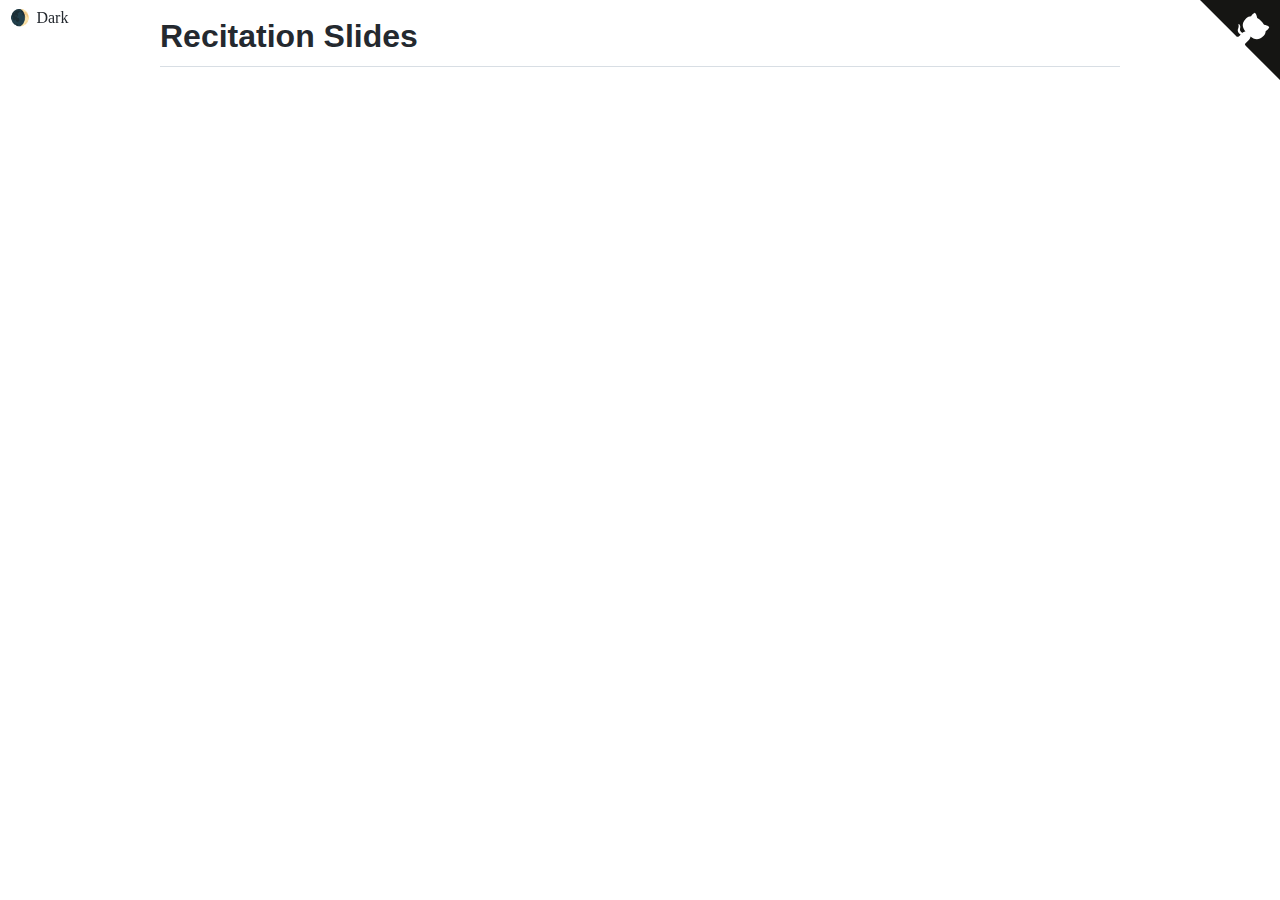
==== index.html @ 32c68a6b "Build: (7cf6cad) Add Index Page" ====
<!doctype html>
<html lang="en">
  <head>
    <meta charset="utf-8">
    <meta name="viewport" content="width=device-width, initial-scale=1">
    <link rel="icon" href="data:image/svg+xml,%3Csvg%20xmlns=%22http://www.w3.org/2000/svg%22%20viewBox=%220%200%20100%20100%22%3E%3Ctext%20y=%22.9em%22%20font-size=%2290%22%3E🌐%3C/text%3E%3C/svg%3E" type="image/x-icon">
  </head>
  <body><script type="module">const GITHUB_CORNERS_TEMPLATE = document.createElement("template");
GITHUB_CORNERS_TEMPLATE.innerHTML = `
<style>
:host a:hover .octo-arm { animation: octocat-wave 560ms ease-in-out; }
@keyframes octocat-wave {
  0%, 100% { transform: rotate(0); }
  20%, 60% { transform: rotate(-25deg); }
  40%, 80% { transform: rotate(10deg); }
}
@media (max-width:500px) {
  :host a:hover .octo-arm { animation: none; }
  :host .octo-arm { animation: octocat-wave 560ms ease-in-out; }
}
:host svg { z-index: 99; position: fixed; border: 0px; top: 0px; }
</style>
<svg width="80" height="80" viewBox="0 0 250 250" aria-hidden="true">
  <a xlink:href="https://github.com/uiwjs/react-github-corners" target="_blank" rel="nofollow sponsored" style="fill: rgb(21, 21, 19); color: rgb(255, 255, 255);">
    <g>
      <path d="M0,0 L115,115 L130,115 L142,142 L250,250 L250,0 Z"></path>
      <path d="M128.3,109.0 C113.8,99.7 119.0,89.6 119.0,89.6 C122.0,82.7 120.5,78.6 120.5,78.6 C119.2,72.0 123.4,76.3 123.4,76.3 C127.3,80.9 125.5,87.3 125.5,87.3 C122.9,97.6 130.6,101.9 134.4,103.2" fill="currentColor" class="octo-arm" style="transform-origin: 130px 106px;"></path>
      <path d="M115.0,115.0 C114.9,115.1 118.7,116.5 119.8,115.4 L133.7,101.6 C136.9,99.2 139.9,98.4 142.2,98.6 C133.8,88.0 127.5,74.4 143.8,58.0 C148.5,53.4 154.0,51.2 159.7,51.0 C160.3,49.4 163.2,43.6 171.4,40.1 C171.4,40.1 176.1,42.5 178.8,56.2 C183.1,58.6 187.2,61.8 190.9,65.4 C194.5,69.0 197.7,73.2 200.1,77.6 C213.8,80.2 216.3,84.9 216.3,84.9 C212.7,93.1 206.9,96.0 205.4,96.6 C205.1,102.4 203.0,107.8 198.3,112.5 C181.9,128.9 168.3,122.5 157.7,114.1 C157.9,116.9 156.7,120.9 152.7,124.9 L141.0,136.5 C139.8,137.7 141.6,141.9 141.8,141.8 Z" fill="currentColor" class="octo-body"></path>
    </g>
  </a>
</svg>
`;
export class GithubCorners extends HTMLElement {
    constructor() {
        super();
        this.right = '0';
        this.shadow = this.attachShadow({ mode: 'open' });
        this.shadow.appendChild(this.ownerDocument.importNode(GITHUB_CORNERS_TEMPLATE.content, true));
        this.update();
    }
    static get observedAttributes() {
        return ['style', 'z-index', 'target', 'height', 'width', 'href', 'color', 'fill', 'position', 'top', 'left', 'right', 'bottom', 'transform'];
    }
    setAttr(name, value) {
        const svg = this.shadow.querySelector('svg');
        if (/(href)/.test(name.toLocaleLowerCase())) {
            svg.lastElementChild.setAttribute('xlink:href', value);
        }
        else if (/(color|fill)/.test(name.toLocaleLowerCase())) {
            svg.firstElementChild.style[name] = value;
        }
        else if (/(z-index|position|top|left|right|bottom|transform)/.test(name.toLocaleLowerCase())) {
            svg.style[name] = value;
        }
        else {
            svg.setAttribute(name, value);
        }
    }
    update() {
        ;
        [...this.getAttributeNames(), 'right'].forEach((name) => {
            const value = this.getAttribute(name) || this[name] || '';
            this.setAttr(name, value);
        });
    }
    attributeChangedCallback(name, oldValue, newValue) {
        if (oldValue !== newValue) {
            this.setAttr(name, newValue);
        }
    }
}
customElements.define('github-corners', GithubCorners);</script><github-corners target="__blank" position="fixed" z-index="999" href="https://github.com/shinwookim/CSXXXX-2234-Recitation"></github-corners><dark-mode permanent style="position: fixed; top: 8px; left: 10px; z-index: 999;" dark="Dark" light="Light"></dark-mode><script>const t=document;const e="_dark_mode_theme_";const s="permanent";const o="colorschemechange";const i="permanentcolorscheme";const h="light";const r="dark";const n=(t,e,s=e)=>{Object.defineProperty(t,s,{enumerable:true,get(){const t=this.getAttribute(e);return t===null?"":t},set(t){this.setAttribute(e,t)}})};const c=(t,e,s=e)=>{Object.defineProperty(t,s,{enumerable:true,get(){return this.hasAttribute(e)},set(t){if(t){this.setAttribute(e,"")}else{this.removeAttribute(e)}}})};class a extends HTMLElement{static get observedAttributes(){return["mode",h,r,s]}LOCAL_NANE=e;constructor(){super();this.t()}connectedCallback(){n(this,"mode");n(this,r);n(this,h);c(this,s);const a=localStorage.getItem(e);if(a&&[h,r].includes(a)){this.mode=a;this.permanent=true}if(this.permanent&&!a){localStorage.setItem(e,this.mode)}const l=[h,r].includes(a);if(this.permanent&&a){this.o()}else{if(window.matchMedia&&window.matchMedia("(prefers-color-scheme: dark)").matches){this.mode=r;this.o()}if(window.matchMedia&&window.matchMedia("(prefers-color-scheme: light)").matches){this.mode=h;this.o()}}if(!this.permanent&&!l){window.matchMedia("(prefers-color-scheme: light)").onchange=t=>{this.mode=t.matches?h:r;this.o()};window.matchMedia("(prefers-color-scheme: dark)").onchange=t=>{this.mode=t.matches?r:h;this.o()}}const d=new MutationObserver(((s,h)=>{this.mode=t.documentElement.dataset.colorMode;if(this.permanent&&l){localStorage.setItem(e,this.mode);this.i(i,{permanent:this.permanent})}this.h();this.i(o,{colorScheme:this.mode})}));d.observe(t.documentElement,{attributes:true});this.i(o,{colorScheme:this.mode});this.h()}attributeChangedCallback(t,s,o){if(t==="mode"&&s!==o&&[h,r].includes(o)){const t=localStorage.getItem(e);if(this.mode===t){this.mode=o;this.h();this.o()}else if(this.mode&&this.mode!==t){this.h();this.o()}}else if((t===h||t===r)&&s!==o){this.h()}if(t==="permanent"&&typeof this.permanent==="boolean"){this.permanent?localStorage.setItem(e,this.mode):localStorage.removeItem(e)}}o(){t.documentElement.setAttribute("data-color-mode",this.mode)}h(){this.icon.textContent=this.mode===h?"🌒":"🌞";this.text.textContent=this.mode===h?this.getAttribute(r):this.getAttribute(h)}t(){var s=this.attachShadow({mode:"open"});this.label=t.createElement("span");this.label.setAttribute("class","wrapper");this.label.onclick=()=>{this.mode=this.mode===h?r:h;if(this.permanent){localStorage.setItem(e,this.mode)}this.o();this.h()};s.appendChild(this.label);this.icon=t.createElement("span");this.label.appendChild(this.icon);this.text=t.createElement("span");this.label.appendChild(this.text);const o=`
[data-color-mode*='dark'], [data-color-mode*='dark'] body {
  color-scheme: dark;
  --color-theme-bg: #0d1117;
  --color-theme-text: #c9d1d9;
  background-color: var(--color-theme-bg);
  color: var(--color-theme-text);
}

[data-color-mode*='light'], [data-color-mode*='light'] body {
  color-scheme: light;
  --color-theme-bg: #fff;
  --color-theme-text: #24292f;
  background-color: var(--color-theme-bg);
  color: var(--color-theme-text);
}`;const i="_dark_mode_style_";const n=t.getElementById(i);if(!n){var c=t.createElement("style");c.id=i;c.textContent=o;t.head.appendChild(c)}var a=t.createElement("style");a.textContent=`
    .wrapper { cursor: pointer; user-select: none; position: relative; }
    .wrapper > span + span { margin-left: .4rem; }
    `;s.appendChild(a)}i(t,e){this.dispatchEvent(new CustomEvent(t,{bubbles:true,composed:true,detail:e}))}}customElements.define("dark-mode",a);</script><script>const __TEMPLATE__ = document.createElement('template');
__TEMPLATE__.innerHTML = `
<style>

markdown-style h1:hover a.anchor .octicon-link:before,
markdown-style h2:hover a.anchor .octicon-link:before,
markdown-style h3:hover a.anchor .octicon-link:before,
markdown-style h4:hover a.anchor .octicon-link:before,
markdown-style h5:hover a.anchor .octicon-link:before,
markdown-style h6:hover a.anchor .octicon-link:before {
  width: 16px;
  height: 16px;
  content: ' ';
  display: inline-block;
  background-color: currentColor;
  -webkit-mask-image: url("data:image/svg+xml,<svg xmlns='http://www.w3.org/2000/svg' viewBox='0 0 16 16' version='1.1' aria-hidden='true'><path fill-rule='evenodd' d='M7.775 3.275a.75.75 0 001.06 1.06l1.25-1.25a2 2 0 112.83 2.83l-2.5 2.5a2 2 0 01-2.83 0 .75.75 0 00-1.06 1.06 3.5 3.5 0 004.95 0l2.5-2.5a3.5 3.5 0 00-4.95-4.95l-1.25 1.25zm-4.69 9.64a2 2 0 010-2.83l2.5-2.5a2 2 0 012.83 0 .75.75 0 001.06-1.06 3.5 3.5 0 00-4.95 0l-2.5 2.5a3.5 3.5 0 004.95 4.95l1.25-1.25a.75.75 0 00-1.06-1.06l-1.25 1.25a2 2 0 01-2.83 0z'></path></svg>");
  mask-image: url("data:image/svg+xml,<svg xmlns='http://www.w3.org/2000/svg' viewBox='0 0 16 16' version='1.1' aria-hidden='true'><path fill-rule='evenodd' d='M7.775 3.275a.75.75 0 001.06 1.06l1.25-1.25a2 2 0 112.83 2.83l-2.5 2.5a2 2 0 01-2.83 0 .75.75 0 00-1.06 1.06 3.5 3.5 0 004.95 0l2.5-2.5a3.5 3.5 0 00-4.95-4.95l-1.25 1.25zm-4.69 9.64a2 2 0 010-2.83l2.5-2.5a2 2 0 012.83 0 .75.75 0 001.06-1.06 3.5 3.5 0 00-4.95 0l-2.5 2.5a3.5 3.5 0 004.95 4.95l1.25-1.25a.75.75 0 00-1.06-1.06l-1.25 1.25a2 2 0 01-2.83 0z'></path></svg>");
}
[data-color-mode*='light'], [data-color-mode*='light'] body, markdown-style[theme*='light'] { --color-prettylights-syntax-comment: #6e7781; --color-prettylights-syntax-constant: #0550ae; --color-prettylights-syntax-entity: #8250df; --color-prettylights-syntax-storage-modifier-import: #24292f; --color-prettylights-syntax-entity-tag: #116329; --color-prettylights-syntax-keyword: #cf222e; --color-prettylights-syntax-string: #0a3069; --color-prettylights-syntax-variable: #953800; --color-prettylights-syntax-brackethighlighter-unmatched: #82071e; --color-prettylights-syntax-invalid-illegal-text: #f6f8fa; --color-prettylights-syntax-invalid-illegal-bg: #82071e; --color-prettylights-syntax-carriage-return-text: #f6f8fa; --color-prettylights-syntax-carriage-return-bg: #cf222e; --color-prettylights-syntax-string-regexp: #116329; --color-prettylights-syntax-markup-list: #3b2300; --color-prettylights-syntax-markup-heading: #0550ae; --color-prettylights-syntax-markup-italic: #24292f; --color-prettylights-syntax-markup-bold: #24292f; --color-prettylights-syntax-markup-deleted-text: #82071e; --color-prettylights-syntax-markup-deleted-bg: #FFEBE9; --color-prettylights-syntax-markup-inserted-text: #116329; --color-prettylights-syntax-markup-inserted-bg: #dafbe1; --color-prettylights-syntax-markup-changed-text: #953800; --color-prettylights-syntax-markup-changed-bg: #ffd8b5; --color-prettylights-syntax-markup-ignored-text: #eaeef2; --color-prettylights-syntax-markup-ignored-bg: #0550ae; --color-prettylights-syntax-meta-diff-range: #8250df; --color-prettylights-syntax-brackethighlighter-angle: #57606a; --color-prettylights-syntax-sublimelinter-gutter-mark: #8c959f; --color-prettylights-syntax-constant-other-reference-link: #0a3069; --color-fg-default: #24292f; --color-fg-muted: #57606a; --color-fg-subtle: #6e7781; --color-canvas-default: #ffffff; --color-canvas-subtle: #f6f8fa; --color-border-default: #d0d7de; --color-border-muted: hsla(210,18%,87%,1); --color-neutral-muted: rgba(175,184,193,0.2); --color-accent-fg: #0969da; --color-accent-emphasis: #0969da; --color-attention-subtle: #fff8c5; --color-danger-fg: #cf222e; } [data-color-mode*='dark'], [data-color-mode*='dark'] body, markdown-style[theme*='dark'] { --color-prettylights-syntax-comment: #8b949e; --color-prettylights-syntax-constant: #79c0ff; --color-prettylights-syntax-entity: #d2a8ff; --color-prettylights-syntax-storage-modifier-import: #c9d1d9; --color-prettylights-syntax-entity-tag: #7ee787; --color-prettylights-syntax-keyword: #ff7b72; --color-prettylights-syntax-string: #a5d6ff; --color-prettylights-syntax-variable: #ffa657; --color-prettylights-syntax-brackethighlighter-unmatched: #f85149; --color-prettylights-syntax-invalid-illegal-text: #f0f6fc; --color-prettylights-syntax-invalid-illegal-bg: #8e1519; --color-prettylights-syntax-carriage-return-text: #f0f6fc; --color-prettylights-syntax-carriage-return-bg: #b62324; --color-prettylights-syntax-string-regexp: #7ee787; --color-prettylights-syntax-markup-list: #f2cc60; --color-prettylights-syntax-markup-heading: #1f6feb; --color-prettylights-syntax-markup-italic: #c9d1d9; --color-prettylights-syntax-markup-bold: #c9d1d9; --color-prettylights-syntax-markup-deleted-text: #ffdcd7; --color-prettylights-syntax-markup-deleted-bg: #67060c; --color-prettylights-syntax-markup-inserted-text: #aff5b4; --color-prettylights-syntax-markup-inserted-bg: #033a16; --color-prettylights-syntax-markup-changed-text: #ffdfb6; --color-prettylights-syntax-markup-changed-bg: #5a1e02; --color-prettylights-syntax-markup-ignored-text: #c9d1d9; --color-prettylights-syntax-markup-ignored-bg: #1158c7; --color-prettylights-syntax-meta-diff-range: #d2a8ff; --color-prettylights-syntax-brackethighlighter-angle: #8b949e; --color-prettylights-syntax-sublimelinter-gutter-mark: #484f58; --color-prettylights-syntax-constant-other-reference-link: #a5d6ff; --color-fg-default: #c9d1d9; --color-fg-muted: #8b949e; --color-fg-subtle: #484f58; --color-canvas-default: #0d1117; --color-canvas-subtle: #161b22; --color-border-default: #30363d; --color-border-muted: #21262d; --color-neutral-muted: rgba(110,118,129,0.4); --color-accent-fg: #58a6ff; --color-accent-emphasis: #1f6feb; --color-attention-subtle: rgba(187,128,9,0.15); --color-danger-fg: #f85149; } markdown-style { display: block; -webkit-text-size-adjust: 100%; font-family: -apple-system,BlinkMacSystemFont,"Segoe UI",Helvetica,Arial,sans-serif,"Apple Color Emoji","Segoe UI Emoji"; font-size: 16px; line-height: 1.5; word-wrap: break-word; color: var(--color-fg-default); background-color: var(--color-canvas-default); } markdown-style details, markdown-style figcaption, markdown-style figure { display: block; } markdown-style summary { display: list-item; } markdown-style [hidden] { display: none !important; } markdown-style a { background-color: transparent; color: var(--color-accent-fg); text-decoration: none; } markdown-style a:active, markdown-style a:hover { outline-width: 0; } markdown-style abbr[title] { border-bottom: none; text-decoration: underline dotted; } markdown-style b, markdown-style strong { font-weight: 600; } markdown-style dfn { font-style: italic; } markdown-style h1 { margin: .67em 0; font-weight: 600; padding-bottom: .3em; font-size: 2em; border-bottom: 1px solid var(--color-border-muted); } markdown-style mark { background-color: var(--color-attention-subtle); color: var(--color-text-primary); } markdown-style small { font-size: 90%; } markdown-style sub, markdown-style sup { font-size: 75%; line-height: 0; position: relative; vertical-align: baseline; } markdown-style sub { bottom: -0.25em; } markdown-style sup { top: -0.5em; } markdown-style img { border-style: none; max-width: 100%; box-sizing: content-box; background-color: var(--color-canvas-default); } markdown-style code, markdown-style kbd, markdown-style pre, markdown-style samp { font-family: monospace,monospace; font-size: 1em; } markdown-style figure { margin: 1em 40px; } markdown-style hr { box-sizing: content-box; overflow: hidden; background: transparent; border-bottom: 1px solid var(--color-border-muted); height: .25em; padding: 0; margin: 24px 0; background-color: var(--color-border-default); border: 0; } markdown-style input { font: inherit; margin: 0; overflow: visible; font-family: inherit; font-size: inherit; line-height: inherit; } markdown-style [type=button], markdown-style [type=reset], markdown-style [type=submit] { -webkit-appearance: button; } markdown-style [type=button]::-moz-focus-inner, markdown-style [type=reset]::-moz-focus-inner, markdown-style [type=submit]::-moz-focus-inner { border-style: none; padding: 0; } markdown-style [type=button]:-moz-focusring, markdown-style [type=reset]:-moz-focusring, markdown-style [type=submit]:-moz-focusring { outline: 1px dotted ButtonText; } markdown-style [type=checkbox], markdown-style [type=radio] { box-sizing: border-box; padding: 0; } markdown-style [type=number]::-webkit-inner-spin-button, markdown-style [type=number]::-webkit-outer-spin-button { height: auto; } markdown-style [type=search] { -webkit-appearance: textfield; outline-offset: -2px; } markdown-style [type=search]::-webkit-search-cancel-button, markdown-style [type=search]::-webkit-search-decoration { -webkit-appearance: none; } markdown-style ::-webkit-input-placeholder { color: inherit; opacity: .54; } markdown-style ::-webkit-file-upload-button { -webkit-appearance: button; font: inherit; } markdown-style a:hover { text-decoration: underline; } markdown-style hr::before { display: table; content: ""; } markdown-style hr::after { display: table; clear: both; content: ""; } markdown-style table { border-spacing: 0; border-collapse: collapse; display: block; width: max-content; max-width: 100%; overflow: auto; } markdown-style td, markdown-style th { padding: 0; } markdown-style details summary { cursor: pointer; } markdown-style details:not([open])>*:not(summary) { display: none !important; } markdown-style kbd { display: inline-block; padding: 3px 5px; font: 11px ui-monospace,SFMono-Regular,SF Mono,Menlo,Consolas,Liberation Mono,monospace; line-height: 10px; color: var(--color-fg-default); vertical-align: middle; background-color: var(--color-canvas-subtle); border: solid 1px var(--color-neutral-muted); border-bottom-color: var(--color-neutral-muted); border-radius: 6px; box-shadow: inset 0 -1px 0 var(--color-neutral-muted); } markdown-style h1, markdown-style h2, markdown-style h3, markdown-style h4, markdown-style h5, markdown-style h6 { margin-top: 24px; margin-bottom: 16px; font-weight: 600; line-height: 1.25; } markdown-style h2 { font-weight: 600; padding-bottom: .3em; font-size: 1.5em; border-bottom: 1px solid var(--color-border-muted); } markdown-style h3 { font-weight: 600; font-size: 1.25em; } markdown-style h4 { font-weight: 600; font-size: 1em; } markdown-style h5 { font-weight: 600; font-size: .875em; } markdown-style h6 { font-weight: 600; font-size: .85em; color: var(--color-fg-muted); } markdown-style p { margin-top: 0; margin-bottom: 10px; } markdown-style blockquote { margin: 0; padding: 0 1em; color: var(--color-fg-muted); border-left: .25em solid var(--color-border-default); } markdown-style ul, markdown-style ol { margin-top: 0; margin-bottom: 0; padding-left: 2em; } markdown-style ol ol, markdown-style ul ol { list-style-type: lower-roman; } markdown-style ul ul ol, markdown-style ul ol ol, markdown-style ol ul ol, markdown-style ol ol ol { list-style-type: lower-alpha; } markdown-style dd { margin-left: 0; } markdown-style tt, markdown-style code { font-family: ui-monospace,SFMono-Regular,SF Mono,Menlo,Consolas,Liberation Mono,monospace; font-size: 12px; } markdown-style pre { margin-top: 0; margin-bottom: 0; font-family: ui-monospace,SFMono-Regular,SF Mono,Menlo,Consolas,Liberation Mono,monospace; font-size: 12px; word-wrap: normal; } markdown-style .octicon { display: inline-block; overflow: visible !important; vertical-align: text-bottom; fill: currentColor; } markdown-style ::placeholder { color: var(--color-fg-subtle); opacity: 1; } markdown-style input::-webkit-outer-spin-button, markdown-style input::-webkit-inner-spin-button { margin: 0; -webkit-appearance: none; appearance: none; }
markdown-style .token.comment, markdown-style .token.prolog, markdown-style .token.doctype, markdown-style .token.cdata { color: var(--color-prettylights-syntax-comment); } markdown-style .token.namespace { opacity: 0.7; } markdown-style .token.tag, markdown-style .token.selector, markdown-style .token.constant, markdown-style .token.symbol, markdown-style .token.deleted { color: var(--color-prettylights-syntax-entity-tag); } markdown-style .token.maybe-class-name { color: var(--color-prettylights-syntax-variable); } markdown-style .token.property-access, markdown-style .token.operator, markdown-style .token.boolean, markdown-style .token.number, markdown-style .token.selector markdown-style .token.class, markdown-style .token.attr-name, markdown-style .token.string, markdown-style .token.char, markdown-style .token.builtin { color: var(--color-prettylights-syntax-constant); } markdown-style .token.deleted { color: var(--color-prettylights-syntax-markup-deleted-text); } markdown-style .token.property { color: var(--color-prettylights-syntax-constant); } markdown-style .token.punctuation { color: var(--color-prettylights-syntax-markup-bold); } markdown-style .token.function { color: var(--color-prettylights-syntax-entity); } markdown-style .code-line .token.deleted { background-color: var(--color-prettylights-syntax-markup-deleted-bg); } markdown-style .token.inserted { color: var(--color-prettylights-syntax-markup-inserted-text); } markdown-style .code-line .token.inserted { background-color: var(--color-prettylights-syntax-markup-inserted-bg); } markdown-style .token.variable { color: var(--color-prettylights-syntax-constant); } markdown-style .token.entity, markdown-style .token.url, .language-css markdown-style .token.string, .style markdown-style .token.string { color: var(--color-prettylights-syntax-string); } markdown-style .token.color, markdown-style .token.atrule, markdown-style .token.attr-value, markdown-style .token.function, markdown-style .token.class-name { color: var(--color-prettylights-syntax-string); } markdown-style .token.rule, markdown-style .token.regex, markdown-style .token.important, markdown-style .token.keyword { color: var(--color-prettylights-syntax-keyword); } markdown-style .token.coord { color: var(--color-prettylights-syntax-meta-diff-range); } markdown-style .token.important, markdown-style .token.bold { font-weight: bold; } markdown-style .token.italic { font-style: italic; } markdown-style .token.entity { cursor: help; }
markdown-style [data-catalyst] { display: block; } markdown-style g-emoji { font-family: "Apple Color Emoji","Segoe UI Emoji","Segoe UI Symbol"; font-size: 1em; font-style: normal !important; font-weight: 400; line-height: 1; vertical-align: -0.075em; } markdown-style g-emoji img { width: 1em; height: 1em; } markdown-style::before { display: table; content: ""; } markdown-style::after { display: table; clear: both; content: ""; } markdown-style>*:first-child { margin-top: 0 !important; } markdown-style>*:last-child { margin-bottom: 0 !important; } markdown-style a:not([href]) { color: inherit; text-decoration: none; } markdown-style .absent { color: var(--color-danger-fg); } markdown-style a.anchor { float: left; padding-right: 4px; margin-left: -20px; line-height: 1; } markdown-style a.anchor:focus { outline: none; } markdown-style p, markdown-style blockquote, markdown-style ul, markdown-style ol, markdown-style dl, markdown-style table, markdown-style pre, markdown-style details { margin-top: 0; margin-bottom: 16px; } markdown-style blockquote>:first-child { margin-top: 0; } markdown-style blockquote>:last-child { margin-bottom: 0; } markdown-style sup>a::before { content: "["; } markdown-style sup>a::after { content: "]"; }
markdown-style .octicon-video { border: 1px solid #d0d7de !important; border-radius: 6px !important; display: block; } markdown-style .octicon-video summary { border-bottom: 1px solid #d0d7de !important; padding: 8px 16px !important; cursor: pointer; } markdown-style .octicon-video > video { display: block !important; max-width: 100% !important; padding: 2px; box-sizing: border-box; border-bottom-right-radius: 6px !important; border-bottom-left-radius: 6px !important; } markdown-style details.octicon-video:not([open])>*:not(summary) { display: none !important; } markdown-style details.octicon-video:not([open]) > summary { border-bottom: 0 !important; } markdown-style h1 .octicon-link, markdown-style h2 .octicon-link, markdown-style h3 .octicon-link, markdown-style h4 .octicon-link, markdown-style h5 .octicon-link, markdown-style h6 .octicon-link { color: var(--color-fg-default); vertical-align: middle; visibility: hidden; } markdown-style h1:hover .anchor, markdown-style h2:hover .anchor, markdown-style h3:hover .anchor, markdown-style h4:hover .anchor, markdown-style h5:hover .anchor, markdown-style h6:hover .anchor { text-decoration: none; } markdown-style h1:hover .anchor .octicon-link, markdown-style h2:hover .anchor .octicon-link, markdown-style h3:hover .anchor .octicon-link, markdown-style h4:hover .anchor .octicon-link, markdown-style h5:hover .anchor .octicon-link, markdown-style h6:hover .anchor .octicon-link { visibility: visible; } markdown-style h1 tt, markdown-style h1 code, markdown-style h2 tt, markdown-style h2 code, markdown-style h3 tt, markdown-style h3 code, markdown-style h4 tt, markdown-style h4 code, markdown-style h5 tt, markdown-style h5 code, markdown-style h6 tt, markdown-style h6 code { padding: 0 .2em; font-size: inherit; } markdown-style ul.no-list, markdown-style ol.no-list { padding: 0; list-style-type: none; } markdown-style ol[type="1"] { list-style-type: decimal; } markdown-style ol[type=a] { list-style-type: lower-alpha; } markdown-style ol[type=i] { list-style-type: lower-roman; } markdown-style div>ol:not([type]) { list-style-type: decimal; } markdown-style ul ul, markdown-style ul ol, markdown-style ol ol, markdown-style ol ul { margin-top: 0; margin-bottom: 0; } markdown-style li>p { margin-top: 16px; } markdown-style li+li { margin-top: .25em; } markdown-style dl { padding: 0; } markdown-style dl dt { padding: 0; margin-top: 16px; font-size: 1em; font-style: italic; font-weight: 600; } markdown-style dl dd { padding: 0 16px; margin-bottom: 16px; } markdown-style table th { font-weight: 600; } markdown-style table th, markdown-style table td { padding: 6px 13px; border: 1px solid var(--color-border-default); } markdown-style table tr { background-color: var(--color-canvas-default); border-top: 1px solid var(--color-border-muted); } markdown-style table tr:nth-child(2n) { background-color: var(--color-canvas-subtle); } markdown-style table img { background-color: transparent; vertical-align: middle; } markdown-style img[align=right] { padding-left: 20px; } markdown-style img[align=left] { padding-right: 20px; } markdown-style .emoji { max-width: none; vertical-align: text-top; background-color: transparent; } markdown-style span.frame { display: block; overflow: hidden; } markdown-style span.frame>span { display: block; float: left; width: auto; padding: 7px; margin: 13px 0 0; overflow: hidden; border: 1px solid var(--color-border-default); } markdown-style span.frame span img { display: block; float: left; } markdown-style span.frame span span { display: block; padding: 5px 0 0; clear: both; color: var(--color-fg-default); } markdown-style span.align-center { display: block; overflow: hidden; clear: both; } markdown-style span.align-center>span { display: block; margin: 13px auto 0; overflow: hidden; text-align: center; } markdown-style span.align-center span img { margin: 0 auto; text-align: center; } markdown-style span.align-right { display: block; overflow: hidden; clear: both; } markdown-style span.align-right>span { display: block; margin: 13px 0 0; overflow: hidden; text-align: right; } markdown-style span.align-right span img { margin: 0; text-align: right; } markdown-style span.float-left { display: block; float: left; margin-right: 13px; overflow: hidden; } markdown-style span.float-left span { margin: 13px 0 0; } markdown-style span.float-right { display: block; float: right; margin-left: 13px; overflow: hidden; } markdown-style span.float-right>span { display: block; margin: 13px auto 0; overflow: hidden; text-align: right; } markdown-style code, markdown-style tt { padding: .2em .4em; margin: 0; font-size: 85%; background-color: var(--color-neutral-muted); border-radius: 6px; } markdown-style code br, markdown-style tt br { display: none; } markdown-style del code { text-decoration: inherit; } markdown-style pre code { font-size: 100%; } markdown-style pre>code { padding: 0; margin: 0; word-break: normal; white-space: pre; background: transparent; border: 0; } markdown-style pre { position: relative; font-size: 85%; line-height: 1.45; background-color: var(--color-canvas-subtle); border-radius: 6px; } markdown-style pre code, markdown-style pre tt { display: inline; max-width: auto; padding: 0; margin: 0; overflow: visible; line-height: inherit; word-wrap: normal; background-color: transparent; border: 0; } markdown-style pre > code { padding: 16px; overflow: auto; display: block; } markdown-style .csv-data td, markdown-style .csv-data th { padding: 5px; overflow: hidden; font-size: 12px; line-height: 1; text-align: left; white-space: nowrap; } markdown-style .csv-data .blob-num { padding: 10px 8px 9px; text-align: right; background: var(--color-canvas-default); border: 0; } markdown-style .csv-data tr { border-top: 0; } markdown-style .csv-data th { font-weight: 600; background: var(--color-canvas-subtle); border-top: 0; } markdown-style .footnotes { font-size: 12px; color: var(--color-fg-muted); border-top: 1px solid var(--color-border-default); } markdown-style .footnotes ol { padding-left: 16px; } markdown-style .footnotes li { position: relative; } markdown-style .footnotes li:target::before { position: absolute; top: -8px; right: -8px; bottom: -8px; left: -24px; pointer-events: none; content: ""; border: 2px solid var(--color-accent-emphasis); border-radius: 6px; } markdown-style .footnotes li:target { color: var(--color-fg-default); } markdown-style .footnotes .data-footnote-backref g-emoji { font-family: monospace; } markdown-style .task-list-item { list-style-type: none; } markdown-style .task-list-item label { font-weight: 400; } markdown-style .task-list-item.enabled label { cursor: pointer; } markdown-style .task-list-item+.task-list-item { margin-top: 3px; } markdown-style .task-list-item .handle { display: none; } markdown-style .task-list-item-checkbox, markdown-style input[type="checkbox"] { margin: 0 .2em .25em -1.6em; vertical-align: middle; } markdown-style .contains-task-list:dir(rtl) .task-list-item-checkbox, markdown-style .contains-task-list:dir(rtl) input[type="checkbox"] { margin: 0 -1.6em .25em .2em; } markdown-style ::-webkit-calendar-picker-indicator { filter: invert(50%); }
</style>
<slot></slot>
`;
class MarkdownStyle extends HTMLElement {
    constructor() {
        super();
        this.shadow = this.attachShadow({ mode: 'open' });
        this.shadow.appendChild(__TEMPLATE__.content.cloneNode(true));
        const style = Array.prototype.slice
            .call(this.shadow.children)
            .find((item) => item.tagName === 'STYLE');
        if (style) {
            const id = '__MARKDOWN_STYLE__';
            const findStyle = document.getElementById(id);
            if (!findStyle) {
                style.id = id;
                document.head.append(style);
            }
        }
    }
    get theme() {
        const value = this.getAttribute('theme');
        return value === null ? '' : value;
    }
    set theme(name) {
        this.setAttribute('theme', name);
    }
    connectedCallback() {
        if (!this.theme) {
            const { colorMode } = document.documentElement.dataset;
            this.theme = colorMode;
            const observer = new MutationObserver((mutationsList, observer) => {
                this.theme = document.documentElement.dataset.colorMode;
            });
            observer.observe(document.documentElement, { attributes: true });
            window.matchMedia('(prefers-color-scheme: light)').onchange = (event) => {
                this.theme = event.matches ? 'light' : 'dark';
            };
            window.matchMedia('(prefers-color-scheme: dark)').onchange = (event) => {
                this.theme = event.matches ? 'dark' : 'light';
            };
        }
    }
}
customElements.define('markdown-style', MarkdownStyle);</script><markdown-style style="max-width: 960px; margin: 0 auto 60px auto; padding: 8px" class="markdown-style">
    <h1 id="recitation-slides"><a class="anchor" aria-hidden="true" tabindex="-1" href="#recitation-slides"><span class="octicon octicon-link"></span></a>Recitation Slides</h1>
  <style>markdown-style pre .copied {
  display: flex;
  position: absolute;
  cursor: pointer;
  color: #a5afbb;
  top: 6px;
  right: 6px;
  border-radius: 5px;
  background: #82828226;
  padding: 6px;
  font-size: 12px;
  transition: all .3s;
}
markdown-style pre .copied:not(.active) {
  visibility: hidden;
}
markdown-style pre:hover .copied {
  visibility: visible;
}
markdown-style pre:hover .copied:hover {
  background: #4caf50;
  color: #fff;
}
markdown-style pre:hover .copied:active,
markdown-style pre .copied.active {
  background: #2e9b33;
  color: #fff;
}
markdown-style pre .copied .octicon-copy {
  display: block;
}
markdown-style pre .copied .octicon-check {
  display: none;
}
markdown-style pre .active .octicon-copy {
  display: none;
}
markdown-style pre .active .octicon-check {
  display: block;
}</style><script>/*! @uiw/copy-to-clipboard v1.0.12 | MIT (c) 2021 Kenny Wang | https://github.com/uiwjs/copy-to-clipboard.git */
!function(e,t){"object"==typeof exports&&"undefined"!=typeof module?module.exports=t():"function"==typeof define&&define.amd?define(t):(e="undefined"!=typeof globalThis?globalThis:e||self).copyTextToClipboard=t()}(this,(function(){"use strict";return function(e,t){const o=document.createElement("textarea");o.value=e,o.setAttribute("readonly",""),o.style={position:"absolute",left:"-9999px"},document.body.appendChild(o);const n=document.getSelection().rangeCount>0&&document.getSelection().getRangeAt(0);o.select();let c=!1;try{c=!!document.execCommand("copy")}catch(e){c=!1}document.body.removeChild(o),n&&document.getSelection&&(document.getSelection().removeAllRanges(),document.getSelection().addRange(n)),t&&t(c)}}));

function copied(target, str) {
  target.classList.add('active');
  copyTextToClipboard(target.dataset.code, function() {
    setTimeout(() => {
      target.classList.remove('active');
    }, 2000);
  });
}</script></markdown-style></body>
</html>
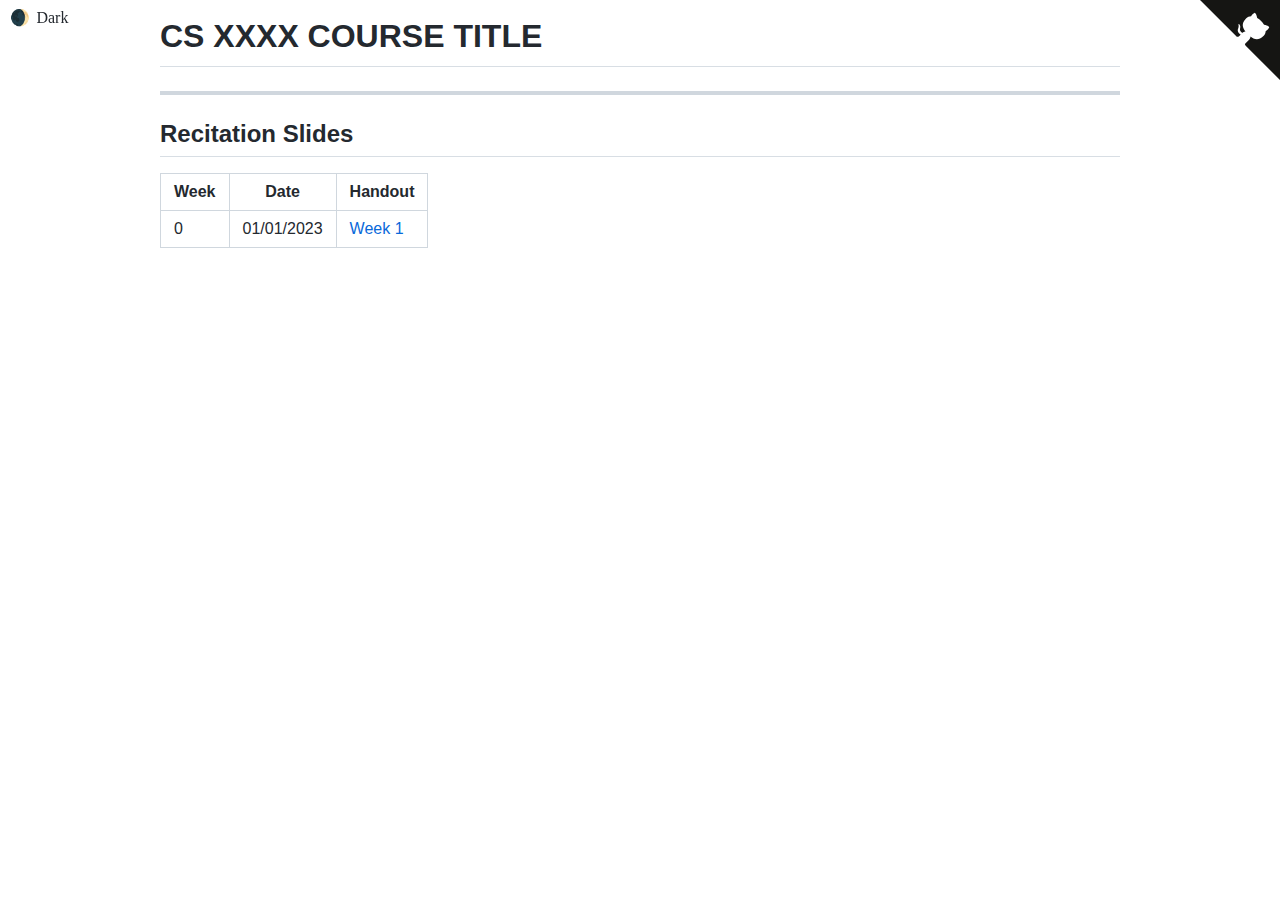
==== commit fc94de7f: "Build: (1df4783) Git Ignore" ====
--- a/index.html
+++ b/index.html
@@ -154,7 +154,25 @@
     }
 }
 customElements.define('markdown-style', MarkdownStyle);</script><markdown-style style="max-width: 960px; margin: 0 auto 60px auto; padding: 8px" class="markdown-style">
-    <h1 id="recitation-slides"><a class="anchor" aria-hidden="true" tabindex="-1" href="#recitation-slides"><span class="octicon octicon-link"></span></a>Recitation Slides</h1>
+    <h1 id="cs-xxxx-course-title"><a class="anchor" aria-hidden="true" tabindex="-1" href="#cs-xxxx-course-title"><span class="octicon octicon-link"></span></a>CS XXXX COURSE TITLE</h1>
+    <hr>
+    <h2 id="recitation-slides"><a class="anchor" aria-hidden="true" tabindex="-1" href="#recitation-slides"><span class="octicon octicon-link"></span></a>Recitation Slides</h2>
+    <table>
+      <thead>
+        <tr>
+          <th>Week</th>
+          <th>Date</th>
+          <th>Handout</th>
+        </tr>
+      </thead>
+      <tbody>
+        <tr>
+          <td>0</td>
+          <td>01/01/2023</td>
+          <td><a href="Week1.html">Week 1</a></td>
+        </tr>
+      </tbody>
+    </table>
   <style>markdown-style pre .copied {
   display: flex;
   position: absolute;
